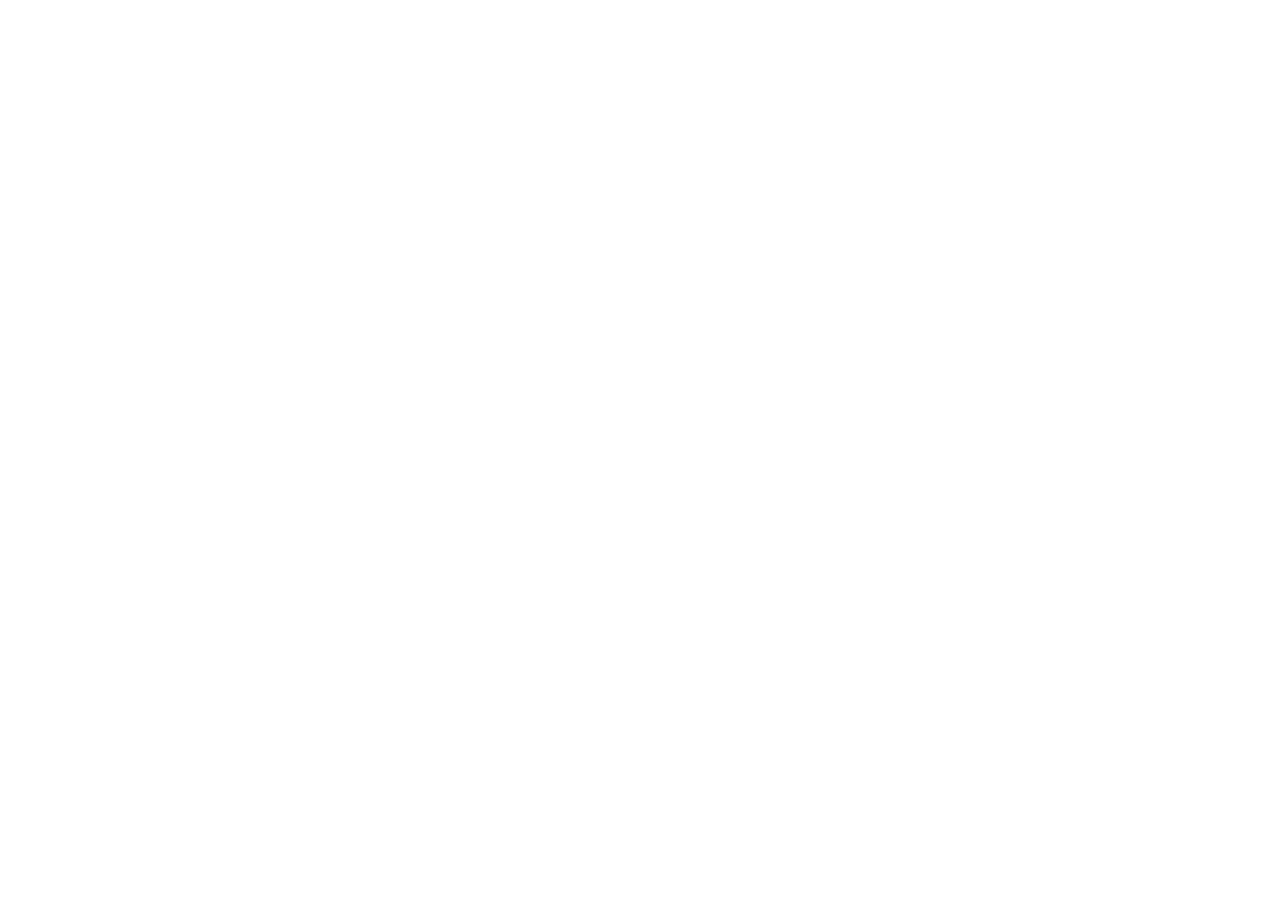
==== index.html @ 978fb582 "UPDATE: Readme C++" ====
<!DOCTYPE html>
<html lang="en">
<head>
    <meta charset="UTF-8">
    <meta name="viewport" content="width=device-width, initial-scale=1.0">
    <link rel="stylesheet" href="css/style.css">
    <title>Test CSS</title>
</head>
<body>

</body>
</html>
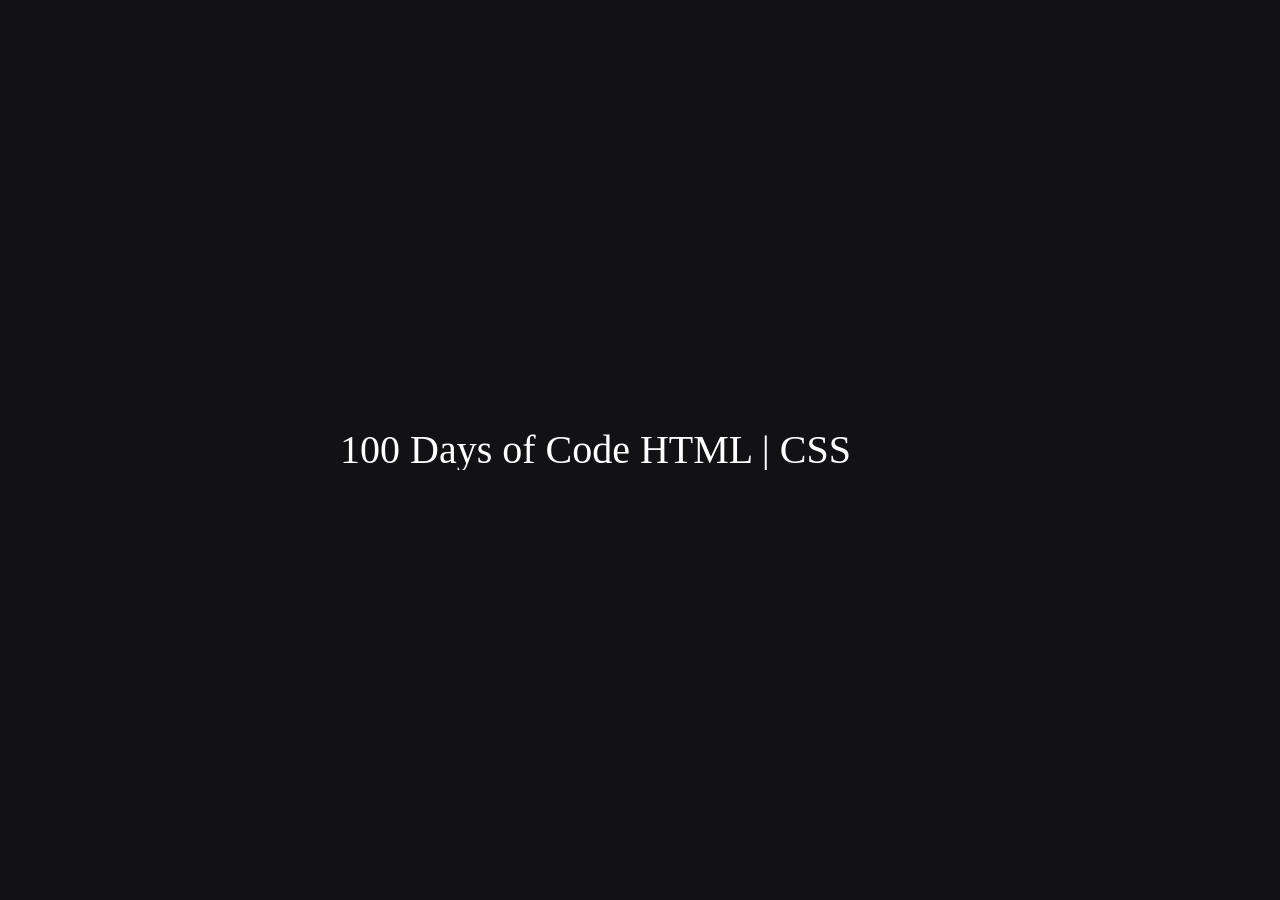
==== commit 36785474: "UPDATE: index Animations CSS" ====
--- a/index.html
+++ b/index.html
@@ -8,5 +8,21 @@
 </head>
 <body>
 
+    <div class="container">
+        <p>100 Days of Code</p>
+        <ul>
+            <li>HTML | CSS</li>
+            <li>JavaScript</li>
+            <li>C++ </li>
+            <li>Python</li>
+            <li>Typescript</li>
+            <li>Go</li>
+            <li>Rust</li>
+            <li>PL/SQL</li>
+            <li>Swift</li>
+            <li>Solidity</li>
+        </ul>
+    </div>
+
 </body>
 </html>
--- a/css/style.css
+++ b/css/style.css
@@ -0,0 +1,94 @@
+body {
+    background: #121214;
+}
+
+.container {
+
+    display: flex;
+    width: 600px;
+    height: 40px;
+    color: white;
+    font-size: 40px;
+    line-height: 40px;
+
+    position: absolute;
+    top: 0;
+    right: 0;
+    bottom: 0;
+    left: 0;
+    margin: auto;
+
+    overflow: hidden;
+
+
+}
+
+ul {
+    list-style: none;
+    padding-left: 10px;
+    animation: change 30s infinite;
+}
+
+ul, p{
+    margin: 0;
+}
+
+@keyframes change {
+
+
+    0%{margin-top: 0;}
+    5%{margin-top: 0;}
+
+    10%{margin-top: -40px;}
+    15%{margin-top: -40px;}
+
+    15%{margin-top: -80px;}
+    20%{margin-top: -80px;}
+
+    20%{margin-top: -120px;}
+    25%{margin-top: -120px;}
+
+    25%{margin-top: -160px;}
+    30%{margin-top: -160px;}
+
+    30%{margin-top: -200px;}
+    35%{margin-top: -200px;}
+
+    35%{margin-top: -240px;}
+    40%{margin-top: -240px;}
+
+    40%{margin-top: -280px;}
+    45%{margin-top: -280px;}
+
+    45%{margin-top: -320px;}
+    50%{margin-top: -320px;}
+
+    50%{margin-top: -360px;}
+    55%{margin-top: -360px;}
+
+    55%{margin-top: -320px;}
+    60%{margin-top: -320px;}
+
+    60%{margin-top: -280px;}
+    65%{margin-top: -280px;}
+
+    65%{margin-top: -240px;}
+    70%{margin-top: -240px;}
+
+    70%{margin-top: -200px;}
+    75%{margin-top: -200px;}
+
+    75%{margin-top: -160px;}
+    80%{margin-top: -160px;}
+
+    80%{margin-top: -120px;}
+    85%{margin-top: -120px;}
+
+    85%{margin-top: -80px;}
+    90%{margin-top: -80px;}
+
+    90%{margin-top: -40px;}
+    95%{margin-top: -40px;}
+
+    100%{margin-top: 0;}
+}
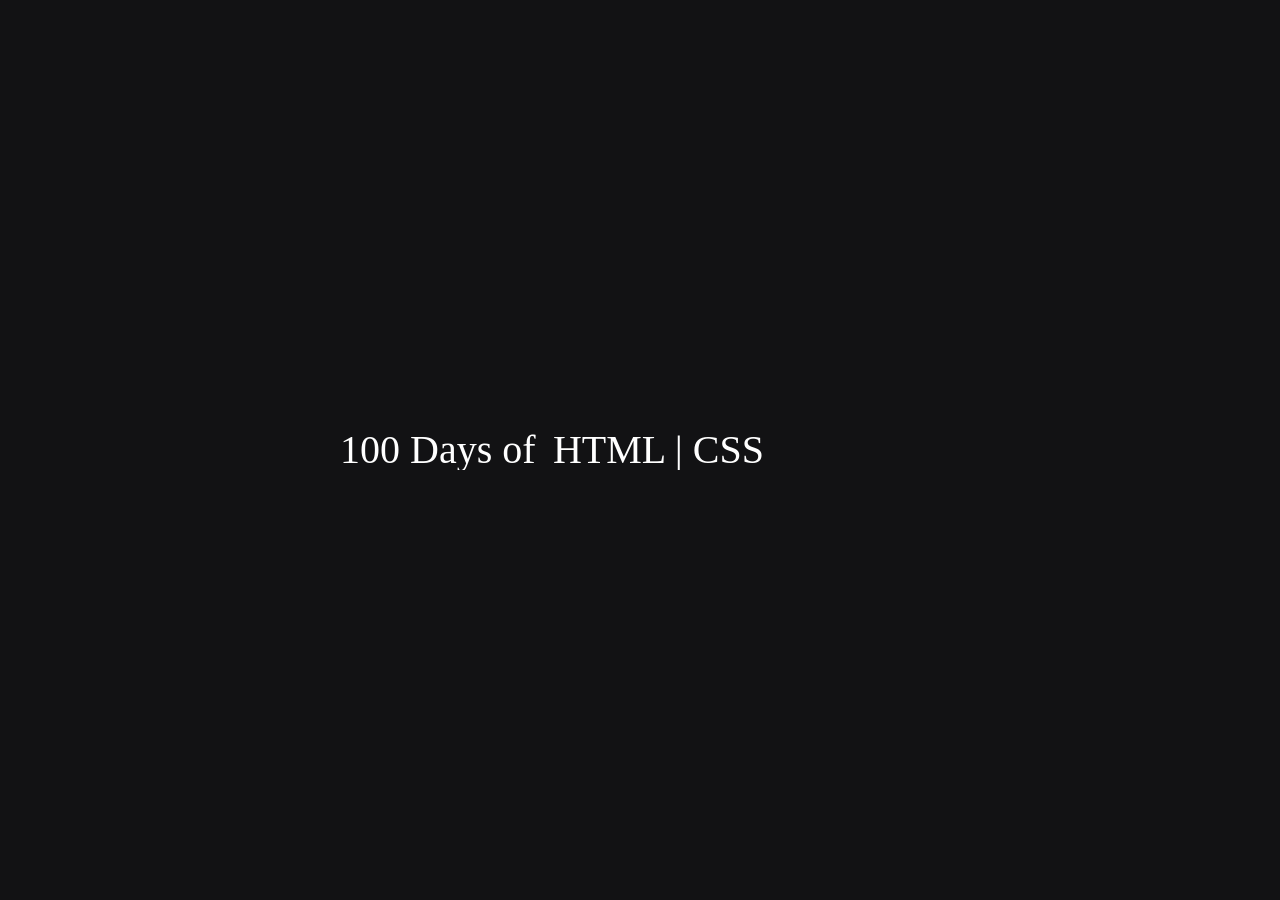
==== commit ff82fe49: "UPDATE Readme" ====
--- a/index.html
+++ b/index.html
@@ -7,22 +7,23 @@
     <title>Test CSS</title>
 </head>
 <body>
-
     <div class="container">
         <p>100 Days of Code</p>
         <ul>
             <li>HTML | CSS</li>
             <li>JavaScript</li>
-            <li>C++ </li>
+            <li>Typescript</li>
             <li>Python</li>
-            <li>Typescript</li>
             <li>Go</li>
             <li>Rust</li>
             <li>PL/SQL</li>
-            <li>Swift</li>
             <li>Solidity</li>
+            <li>Redes computacionales</li>
+            <li>Arquitectura de computadores</li>
+            <li>Base Datos</li>
+            <li>Sistemas Operativos</li>
+            <li>Algoritmos y Estructuras de Datos</li>
         </ul>
     </div>
-
 </body>
 </html>
--- a/css/style.css
+++ b/css/style.css
@@ -3,7 +3,6 @@
 }
 
 .container {
-
     display: flex;
     width: 600px;
     height: 40px;
@@ -19,8 +18,6 @@
     margin: auto;
 
     overflow: hidden;
-
-
 }
 
 ul {
@@ -34,7 +31,6 @@
 }
 
 @keyframes change {
-
 
     0%{margin-top: 0;}
     5%{margin-top: 0;}
